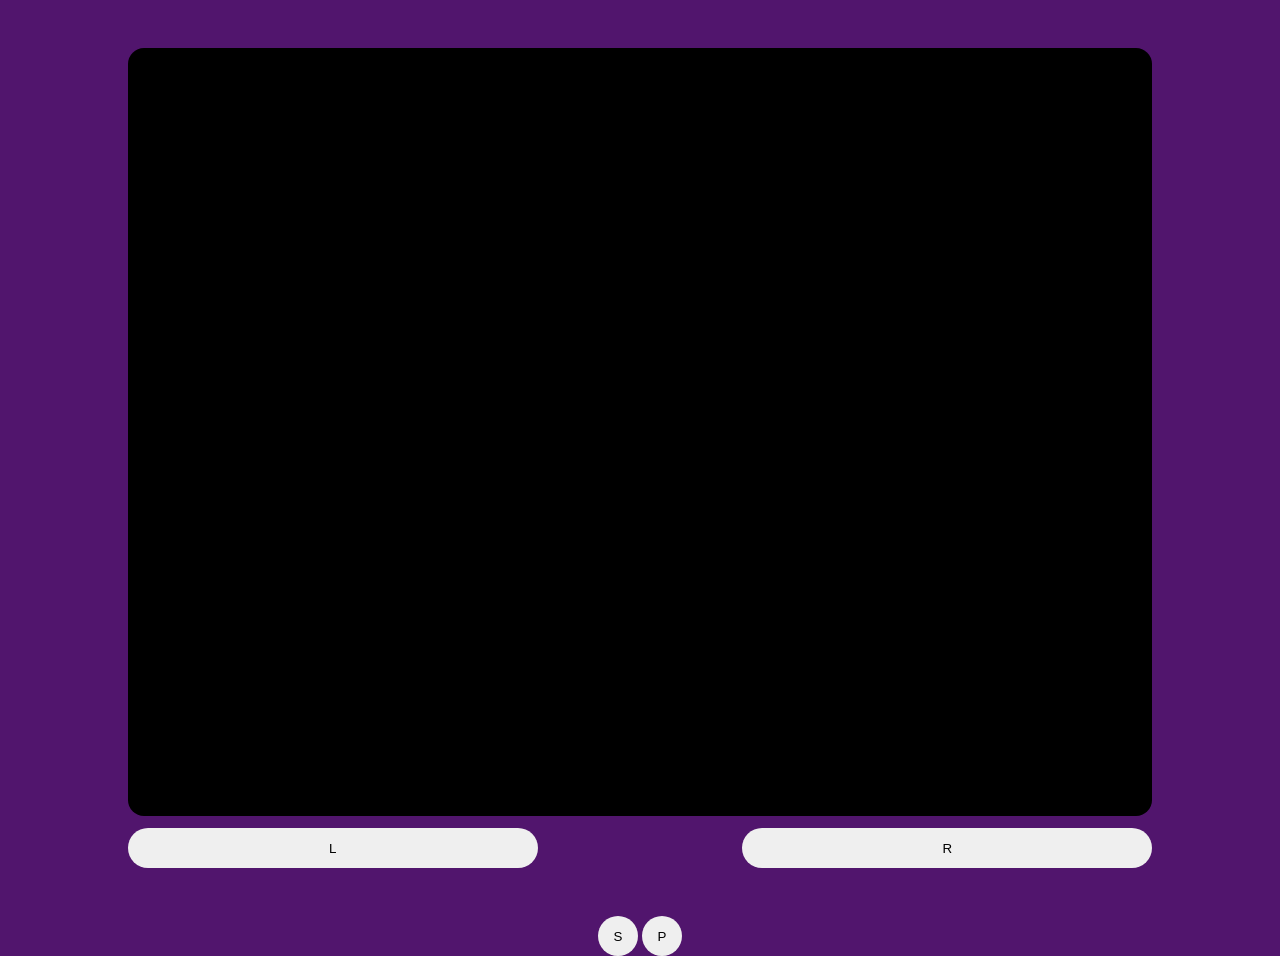
==== index.html @ d391ae0a "Refactor emulator UI layout and styles; add mobile menu functionality" ====
<!DOCTYPE html>
<html>
    <head>
        <title>IodineGBA</title>
        <meta charset="UTF-8">
		<meta name="viewport" content="width=160">
		<meta name="viewport" content="initial-scale=1, maximum-scale=1">
        <!--Required Scripts-->
        <script src="IodineGBA/includes/TypedArrayShim.js"></script>
        <script src="IodineGBA/core/Cartridge.js"></script>
        <script src="IodineGBA/core/DMA.js"></script>
        <script src="IodineGBA/core/Emulator.js"></script>
        <script src="IodineGBA/core/Graphics.js"></script>
        <script src="IodineGBA/core/RunLoop.js"></script>
        <script src="IodineGBA/core/Memory.js"></script>
        <script src="IodineGBA/core/IRQ.js"></script>
        <script src="IodineGBA/core/JoyPad.js"></script>
        <script src="IodineGBA/core/Serial.js"></script>
        <script src="IodineGBA/core/Sound.js"></script>
        <script src="IodineGBA/core/Timer.js"></script>
        <script src="IodineGBA/core/Wait.js"></script>
        <script src="IodineGBA/core/CPU.js"></script>
        <script src="IodineGBA/core/Saves.js"></script>
        <script src="IodineGBA/core/sound/FIFO.js"></script>
        <script src="IodineGBA/core/sound/Channel1.js"></script>
        <script src="IodineGBA/core/sound/Channel2.js"></script>
        <script src="IodineGBA/core/sound/Channel3.js"></script>
        <script src="IodineGBA/core/sound/Channel4.js"></script>
        <script src="IodineGBA/core/CPU/ARM.js"></script>
        <script src="IodineGBA/core/CPU/THUMB.js"></script>
        <script src="IodineGBA/core/CPU/CPSR.js"></script>
        <script src="IodineGBA/core/graphics/Renderer.js"></script>
        <script src="IodineGBA/core/graphics/RendererShim.js"></script>
        <script src="IodineGBA/core/graphics/RendererProxy.js"></script>
        <script src="IodineGBA/core/graphics/BGTEXT.js"></script>
        <script src="IodineGBA/core/graphics/BG2FrameBuffer.js"></script>
        <script src="IodineGBA/core/graphics/BGMatrix.js"></script>
        <script src="IodineGBA/core/graphics/AffineBG.js"></script>
        <script src="IodineGBA/core/graphics/ColorEffects.js"></script>
        <script src="IodineGBA/core/graphics/Mosaic.js"></script>
        <script src="IodineGBA/core/graphics/OBJ.js"></script>
        <script src="IodineGBA/core/graphics/OBJWindow.js"></script>
        <script src="IodineGBA/core/graphics/Window.js"></script>
        <script src="IodineGBA/core/graphics/Compositor.js"></script>
        <script src="IodineGBA/core/memory/DMA0.js"></script>
        <script src="IodineGBA/core/memory/DMA1.js"></script>
        <script src="IodineGBA/core/memory/DMA2.js"></script>
        <script src="IodineGBA/core/memory/DMA3.js"></script>
        <script src="IodineGBA/core/cartridge/SaveDeterminer.js"></script>
        <script src="IodineGBA/core/cartridge/SRAM.js"></script>
        <script src="IodineGBA/core/cartridge/FLASH.js"></script>
        <script src="IodineGBA/core/cartridge/EEPROM.js"></script>
        <script src="IodineGBA/core/cartridge/GPIO.js"></script>
        <!--Add your webpage scripts below-->
        <script src="user_scripts/AudioGlueCode.js"></script>
        <script src="user_scripts/base64.js"></script>
        <script src="user_scripts/CoreGlueCode.js"></script>
        <script src="user_scripts/GfxGlueCode.js"></script>
        <script src="user_scripts/GUIGlueCode.js"></script>
        <script src="user_scripts/JoyPadGlueCode.js"></script>
        <script src="user_scripts/ROMLoadGlueCode.js"></script>
        <script src="user_scripts/SavesGlueCode.js"></script>
        <script src="user_scripts/WorkerGfxGlueCode.js"></script>
        <script src="user_scripts/WorkerGlueCode.js"></script>
        <script src="user_scripts/XAudioJS/swfobject.js"></script>
        <script src="user_scripts/XAudioJS/resampler.js"></script>
        <script src="user_scripts/XAudioJS/XAudioServer.js"></script>
        <link rel="stylesheet" href="user_css/main.css">
    </head>
    <body>
        <div class="app" id="emulator-target">
            <canvas class="canvas" id="emulator_target"></canvas>

            <div class="control-layout">
                <div class="trigger">
                    <button>L</button>
                    <button>R</button>

                </div>

                <div class="pauseSelect">
                    <button>S</button>
                    <button>P</button>
                </div>
            </div>
        </div>
    </body>
</html>
---- user_css/main.css ----
body{
    margin: 0px;
    padding: 0px;
}


.app{
    min-height: 100vh;
    display: flex;
    /* justify-content: center; */
    align-items: center;
    flex-direction: column;
    background-color: rgb(81, 21, 109);
}

.canvas{
    width: 80%;
    aspect-ratio: 4/3;
    background-color: black;
    border-radius: 16px;

    margin-top: 48px;
}

.control-layout{
    /* background-color: blueviolet; */
    height: fit-content;
    /* height: 100px; */
    width: 80%;

    display: flex;
    flex-direction: column;
    justify-content: center;
    align-items: center;
}

.trigger{
    margin-top: 12px;
    width: 100%;
    /* background-color: aqua; */
    display: flex;
    justify-content: space-between;
    align-items: center;
}

.trigger button{
    width: 40%;
    height: 40px;
    border-radius: 48px;
    border: none;
    
}

.pauseSelect{
    margin-top: 48px;
}

.pauseSelect button{
    border-radius: 50%;
    border: none;
    width: 40px;
    aspect-ratio: 1/1;
}
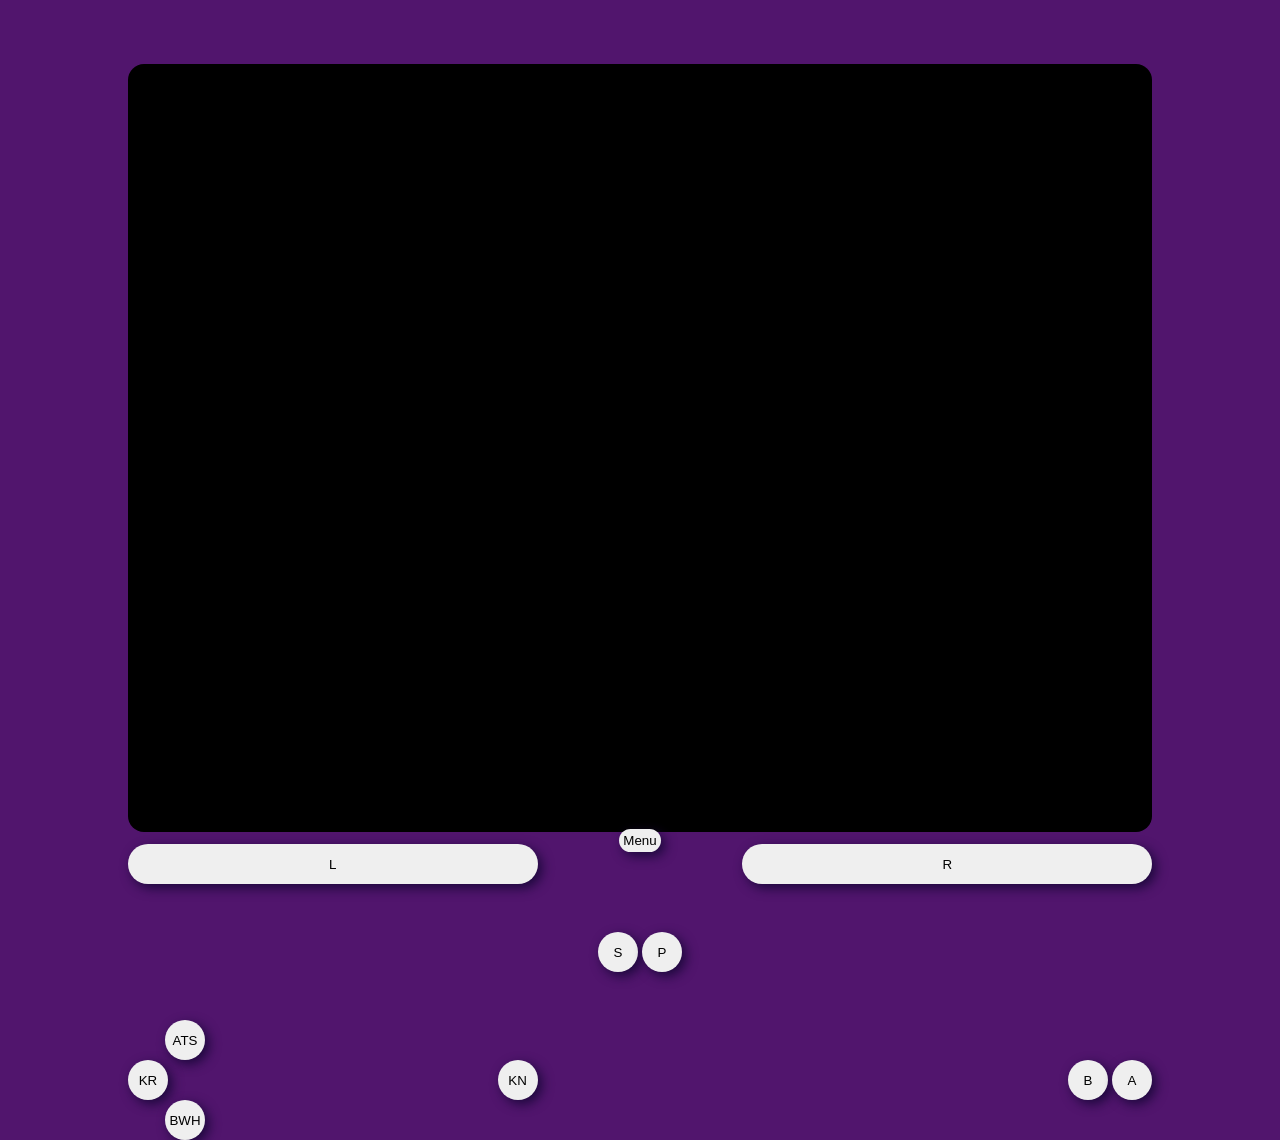
==== commit a15a4074: "Refactor HTML structure and update CSS styles for improved layout and responsiveness" ====
--- a/index.html
+++ b/index.html
@@ -1,88 +1,105 @@
-<!DOCTYPE html>
+<!doctype html>
 <html>
-    <head>
-        <title>IodineGBA</title>
-        <meta charset="UTF-8">
-		<meta name="viewport" content="width=160">
-		<meta name="viewport" content="initial-scale=1, maximum-scale=1">
-        <!--Required Scripts-->
-        <script src="IodineGBA/includes/TypedArrayShim.js"></script>
-        <script src="IodineGBA/core/Cartridge.js"></script>
-        <script src="IodineGBA/core/DMA.js"></script>
-        <script src="IodineGBA/core/Emulator.js"></script>
-        <script src="IodineGBA/core/Graphics.js"></script>
-        <script src="IodineGBA/core/RunLoop.js"></script>
-        <script src="IodineGBA/core/Memory.js"></script>
-        <script src="IodineGBA/core/IRQ.js"></script>
-        <script src="IodineGBA/core/JoyPad.js"></script>
-        <script src="IodineGBA/core/Serial.js"></script>
-        <script src="IodineGBA/core/Sound.js"></script>
-        <script src="IodineGBA/core/Timer.js"></script>
-        <script src="IodineGBA/core/Wait.js"></script>
-        <script src="IodineGBA/core/CPU.js"></script>
-        <script src="IodineGBA/core/Saves.js"></script>
-        <script src="IodineGBA/core/sound/FIFO.js"></script>
-        <script src="IodineGBA/core/sound/Channel1.js"></script>
-        <script src="IodineGBA/core/sound/Channel2.js"></script>
-        <script src="IodineGBA/core/sound/Channel3.js"></script>
-        <script src="IodineGBA/core/sound/Channel4.js"></script>
-        <script src="IodineGBA/core/CPU/ARM.js"></script>
-        <script src="IodineGBA/core/CPU/THUMB.js"></script>
-        <script src="IodineGBA/core/CPU/CPSR.js"></script>
-        <script src="IodineGBA/core/graphics/Renderer.js"></script>
-        <script src="IodineGBA/core/graphics/RendererShim.js"></script>
-        <script src="IodineGBA/core/graphics/RendererProxy.js"></script>
-        <script src="IodineGBA/core/graphics/BGTEXT.js"></script>
-        <script src="IodineGBA/core/graphics/BG2FrameBuffer.js"></script>
-        <script src="IodineGBA/core/graphics/BGMatrix.js"></script>
-        <script src="IodineGBA/core/graphics/AffineBG.js"></script>
-        <script src="IodineGBA/core/graphics/ColorEffects.js"></script>
-        <script src="IodineGBA/core/graphics/Mosaic.js"></script>
-        <script src="IodineGBA/core/graphics/OBJ.js"></script>
-        <script src="IodineGBA/core/graphics/OBJWindow.js"></script>
-        <script src="IodineGBA/core/graphics/Window.js"></script>
-        <script src="IodineGBA/core/graphics/Compositor.js"></script>
-        <script src="IodineGBA/core/memory/DMA0.js"></script>
-        <script src="IodineGBA/core/memory/DMA1.js"></script>
-        <script src="IodineGBA/core/memory/DMA2.js"></script>
-        <script src="IodineGBA/core/memory/DMA3.js"></script>
-        <script src="IodineGBA/core/cartridge/SaveDeterminer.js"></script>
-        <script src="IodineGBA/core/cartridge/SRAM.js"></script>
-        <script src="IodineGBA/core/cartridge/FLASH.js"></script>
-        <script src="IodineGBA/core/cartridge/EEPROM.js"></script>
-        <script src="IodineGBA/core/cartridge/GPIO.js"></script>
-        <!--Add your webpage scripts below-->
-        <script src="user_scripts/AudioGlueCode.js"></script>
-        <script src="user_scripts/base64.js"></script>
-        <script src="user_scripts/CoreGlueCode.js"></script>
-        <script src="user_scripts/GfxGlueCode.js"></script>
-        <script src="user_scripts/GUIGlueCode.js"></script>
-        <script src="user_scripts/JoyPadGlueCode.js"></script>
-        <script src="user_scripts/ROMLoadGlueCode.js"></script>
-        <script src="user_scripts/SavesGlueCode.js"></script>
-        <script src="user_scripts/WorkerGfxGlueCode.js"></script>
-        <script src="user_scripts/WorkerGlueCode.js"></script>
-        <script src="user_scripts/XAudioJS/swfobject.js"></script>
-        <script src="user_scripts/XAudioJS/resampler.js"></script>
-        <script src="user_scripts/XAudioJS/XAudioServer.js"></script>
-        <link rel="stylesheet" href="user_css/main.css">
-    </head>
-    <body>
-        <div class="app" id="emulator-target">
-            <canvas class="canvas" id="emulator_target"></canvas>
+  <head>
+    <title>IodineGBA</title>
+    <meta charset="UTF-8" />
+    <meta name="viewport" content="width=160" />
+    <meta name="viewport" content="initial-scale=1, maximum-scale=1" />
+    <!--Required Scripts-->
+    <script src="IodineGBA/includes/TypedArrayShim.js"></script>
+    <script src="IodineGBA/core/Cartridge.js"></script>
+    <script src="IodineGBA/core/DMA.js"></script>
+    <script src="IodineGBA/core/Emulator.js"></script>
+    <script src="IodineGBA/core/Graphics.js"></script>
+    <script src="IodineGBA/core/RunLoop.js"></script>
+    <script src="IodineGBA/core/Memory.js"></script>
+    <script src="IodineGBA/core/IRQ.js"></script>
+    <script src="IodineGBA/core/JoyPad.js"></script>
+    <script src="IodineGBA/core/Serial.js"></script>
+    <script src="IodineGBA/core/Sound.js"></script>
+    <script src="IodineGBA/core/Timer.js"></script>
+    <script src="IodineGBA/core/Wait.js"></script>
+    <script src="IodineGBA/core/CPU.js"></script>
+    <script src="IodineGBA/core/Saves.js"></script>
+    <script src="IodineGBA/core/sound/FIFO.js"></script>
+    <script src="IodineGBA/core/sound/Channel1.js"></script>
+    <script src="IodineGBA/core/sound/Channel2.js"></script>
+    <script src="IodineGBA/core/sound/Channel3.js"></script>
+    <script src="IodineGBA/core/sound/Channel4.js"></script>
+    <script src="IodineGBA/core/CPU/ARM.js"></script>
+    <script src="IodineGBA/core/CPU/THUMB.js"></script>
+    <script src="IodineGBA/core/CPU/CPSR.js"></script>
+    <script src="IodineGBA/core/graphics/Renderer.js"></script>
+    <script src="IodineGBA/core/graphics/RendererShim.js"></script>
+    <script src="IodineGBA/core/graphics/RendererProxy.js"></script>
+    <script src="IodineGBA/core/graphics/BGTEXT.js"></script>
+    <script src="IodineGBA/core/graphics/BG2FrameBuffer.js"></script>
+    <script src="IodineGBA/core/graphics/BGMatrix.js"></script>
+    <script src="IodineGBA/core/graphics/AffineBG.js"></script>
+    <script src="IodineGBA/core/graphics/ColorEffects.js"></script>
+    <script src="IodineGBA/core/graphics/Mosaic.js"></script>
+    <script src="IodineGBA/core/graphics/OBJ.js"></script>
+    <script src="IodineGBA/core/graphics/OBJWindow.js"></script>
+    <script src="IodineGBA/core/graphics/Window.js"></script>
+    <script src="IodineGBA/core/graphics/Compositor.js"></script>
+    <script src="IodineGBA/core/memory/DMA0.js"></script>
+    <script src="IodineGBA/core/memory/DMA1.js"></script>
+    <script src="IodineGBA/core/memory/DMA2.js"></script>
+    <script src="IodineGBA/core/memory/DMA3.js"></script>
+    <script src="IodineGBA/core/cartridge/SaveDeterminer.js"></script>
+    <script src="IodineGBA/core/cartridge/SRAM.js"></script>
+    <script src="IodineGBA/core/cartridge/FLASH.js"></script>
+    <script src="IodineGBA/core/cartridge/EEPROM.js"></script>
+    <script src="IodineGBA/core/cartridge/GPIO.js"></script>
+    <!--Add your webpage scripts below-->
+    <script src="user_scripts/AudioGlueCode.js"></script>
+    <script src="user_scripts/base64.js"></script>
+    <script src="user_scripts/CoreGlueCode.js"></script>
+    <script src="user_scripts/GfxGlueCode.js"></script>
+    <script src="user_scripts/GUIGlueCode.js"></script>
+    <script src="user_scripts/JoyPadGlueCode.js"></script>
+    <script src="user_scripts/ROMLoadGlueCode.js"></script>
+    <script src="user_scripts/SavesGlueCode.js"></script>
+    <script src="user_scripts/WorkerGfxGlueCode.js"></script>
+    <script src="user_scripts/WorkerGlueCode.js"></script>
+    <script src="user_scripts/XAudioJS/swfobject.js"></script>
+    <script src="user_scripts/XAudioJS/resampler.js"></script>
+    <script src="user_scripts/XAudioJS/XAudioServer.js"></script>
+    <link rel="stylesheet" href="user_css/main.css" />
+  </head>
+  <body>
+    <div class="app" id="emulator-target">
+      <canvas class="canvas" id="emulator_target"></canvas>
 
-            <div class="control-layout">
-                <div class="trigger">
-                    <button>L</button>
-                    <button>R</button>
+      <div class="control-layout">
+        <div class="trigger">
+          <button>L</button>
+          <button>R</button>
+        </div>
 
-                </div>
+        <div class="pauseSelect">
+          <button>S</button>
+          <button>P</button>
+        </div>
 
-                <div class="pauseSelect">
-                    <button>S</button>
-                    <button>P</button>
-                </div>
+        <div class="controller">
+          <div class="dpad">
+            <button class="vertical">ATS</button>
+            <div class="horizontal">
+              <button>KR</button>
+              <button>KN</button>
             </div>
+            <button class="vertical">BWH</button>
+          </div>
+
+          <div class="action">
+            <button>B</button>
+            <button>A</button>
+          </div>
         </div>
-    </body>
+
+        <button class="menu">Menu</button>
+      </div>
+    </div>
+  </body>
 </html>
--- a/user_css/main.css
+++ b/user_css/main.css
@@ -19,7 +19,7 @@
     background-color: black;
     border-radius: 16px;
 
-    margin-top: 48px;
+    margin-top: 4rem;
 }
 
 .control-layout{
@@ -52,7 +52,7 @@
 }
 
 .pauseSelect{
-    margin-top: 48px;
+    margin-block: 48px;
 }
 
 .pauseSelect button{
@@ -62,3 +62,49 @@
     aspect-ratio: 1/1;
 }
 
+.controller{
+    width: 100%;
+    display: flex;
+    flex-direction: row;
+    justify-content: space-between;
+    align-items: center;
+}
+
+.controller button{
+    width: 40px;
+    border-radius: 50%;
+    aspect-ratio: 1/1;
+    border: none;
+}
+
+.controller .dpad{
+    /* background-color: aquamarine; */
+    width: 40%;
+}
+
+.controller .dpad .horizontal{
+    display: flex;
+    flex-direction: row;
+    justify-content: space-between;
+    /* gap: 3rem; */
+}
+
+.vertical{
+    margin-left: 37px;
+}
+
+.menu{
+    bottom: 3rem;
+    position: fixed;
+
+    border: none;
+
+}
+
+button{
+    padding: 4px;
+    border: none;
+    box-shadow: 4px 4px 12px rgb(27, 8, 59);
+
+    border-radius: 48px;
+}
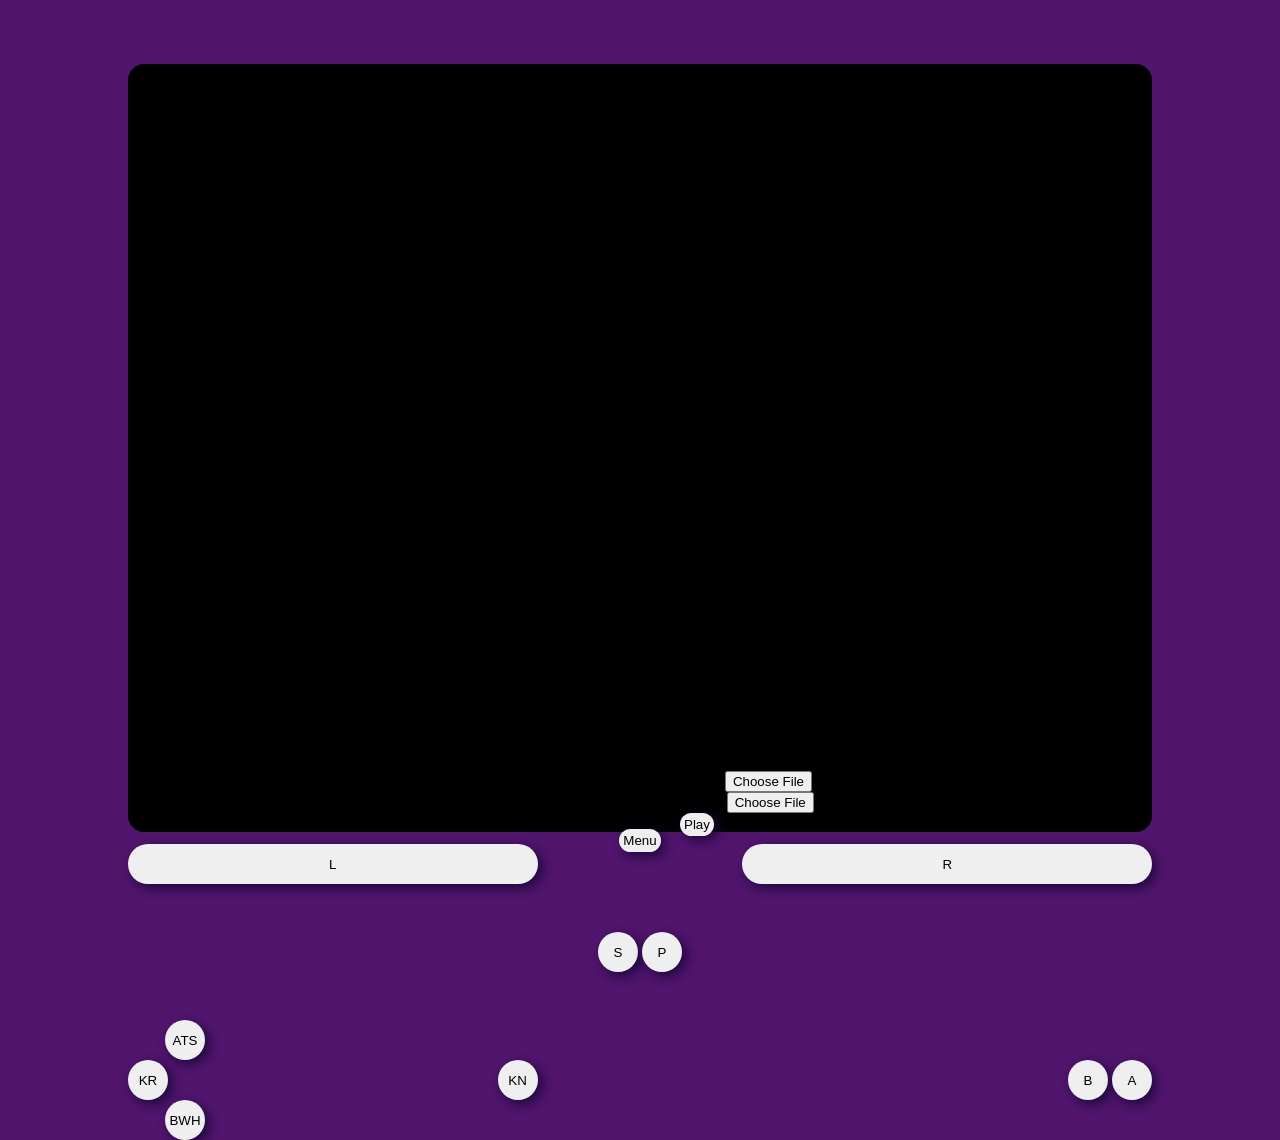
==== commit 9b1f2366: "Checkpoint from VS Code for cloud agent session" ====
--- a/index.html
+++ b/index.html
@@ -68,37 +68,57 @@
     <link rel="stylesheet" href="user_css/main.css" />
   </head>
   <body>
-    <div class="app" id="emulator-target">
+    <div class="app" id="">
       <canvas class="canvas" id="emulator_target"></canvas>
 
       <div class="control-layout">
         <div class="trigger">
-          <button>L</button>
-          <button>R</button>
+          <button id="touch-l">L</button>
+          <button id="touch-r">R</button>
         </div>
 
         <div class="pauseSelect">
-          <button>S</button>
-          <button>P</button>
+          <button id="touch-select">S</button>
+          <button id="touch-start">P</button>
         </div>
 
         <div class="controller">
           <div class="dpad">
-            <button class="vertical">ATS</button>
+            <button id="touch-up" class="vertical">ATS</button>
             <div class="horizontal">
-              <button>KR</button>
-              <button>KN</button>
+              <button id="touch-left">KR</button>
+              <button id="touch-right">KN</button>
             </div>
-            <button class="vertical">BWH</button>
+            <button id="touch-down" class="vertical">BWH</button>
           </div>
 
           <div class="action">
-            <button>B</button>
-            <button>A</button>
+            <button id="touch-a">B</button>
+            <button id="touch-b">A</button>
           </div>
         </div>
 
-        <button class="menu">Menu</button>
+        <button id="menu-toggle-desktop" class="menu">Menu</button>
+
+        <span class="message" id="tempMessage"></span>
+      </div>
+
+      <div id="menu" class="paused menu-dropdown">
+        <div class="menu" id="menu_top">
+        <li>
+          File
+          <ul>
+            <li>
+              <span>BIOS: </span>
+              <input type="file" id="bios_load" class="files" />
+            </li>
+            <li>
+              <span>Game: </span>
+              <input type="file" id="rom_load" class="files" />
+            </li>
+            <button id="play" class="show">Play</button>
+          </ul>
+        </li>
       </div>
     </div>
   </body>
